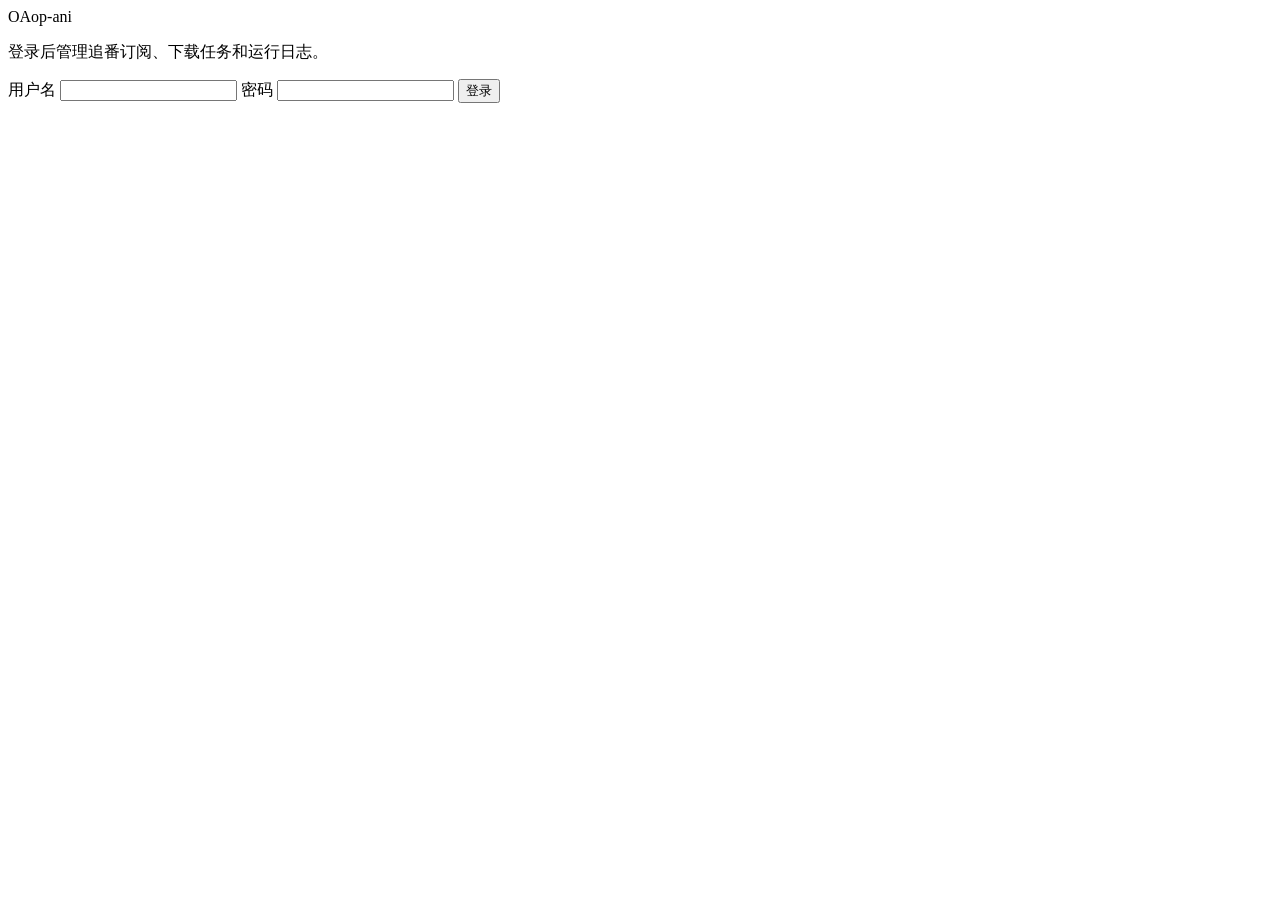
==== src/openlist_ani/adapters/inbound/http/web/login.html @ 8b9463ba "refactor: rebuild op-ani web UI" ====
<!doctype html>
<html lang="zh-CN">
<head>
  <meta charset="utf-8">
  <meta name="viewport" content="width=device-width, initial-scale=1">
  <title>登录 · op-ani</title>
  <link rel="stylesheet" href="/assets/css/tokens.css">
  <link rel="stylesheet" href="/assets/css/app.css">
</head>
<body class="login-page">
  <main class="login-card">
    <div class="brand brand-large"><span class="brand-mark">OA</span><span>op-ani</span></div>
    <p class="muted">登录后管理追番订阅、下载任务和运行日志。</p>
    <form id="loginForm" class="stack-form">
      <label for="username">用户名</label>
      <input id="username" name="username" autocomplete="username" required>
      <label for="password">密码</label>
      <input id="password" name="password" type="password" autocomplete="current-password" required>
      <button class="primary-button" id="loginButton" type="submit">登录</button>
      <p class="form-error" id="loginError" role="alert"></p>
    </form>
  </main>
  <script type="module">
    const form = document.querySelector('#loginForm');
    const button = document.querySelector('#loginButton');
    const error = document.querySelector('#loginError');
    form.addEventListener('submit', async (event) => {
      event.preventDefault();
      button.disabled = true;
      error.textContent = '';
      try {
        const response = await fetch('/api/auth/login', {
          method: 'POST',
          headers: {'Content-Type': 'application/json'},
          body: JSON.stringify({
            username: form.username.value.trim(),
            password: form.password.value,
          }),
        });
        const data = await response.json().catch(() => ({}));
        if (!response.ok) throw new Error(data.detail || '登录失败');
        location.href = '/';
      } catch (err) {
        error.textContent = err.message || '登录失败';
        button.disabled = false;
      }
    });
  </script>
</body>
</html>
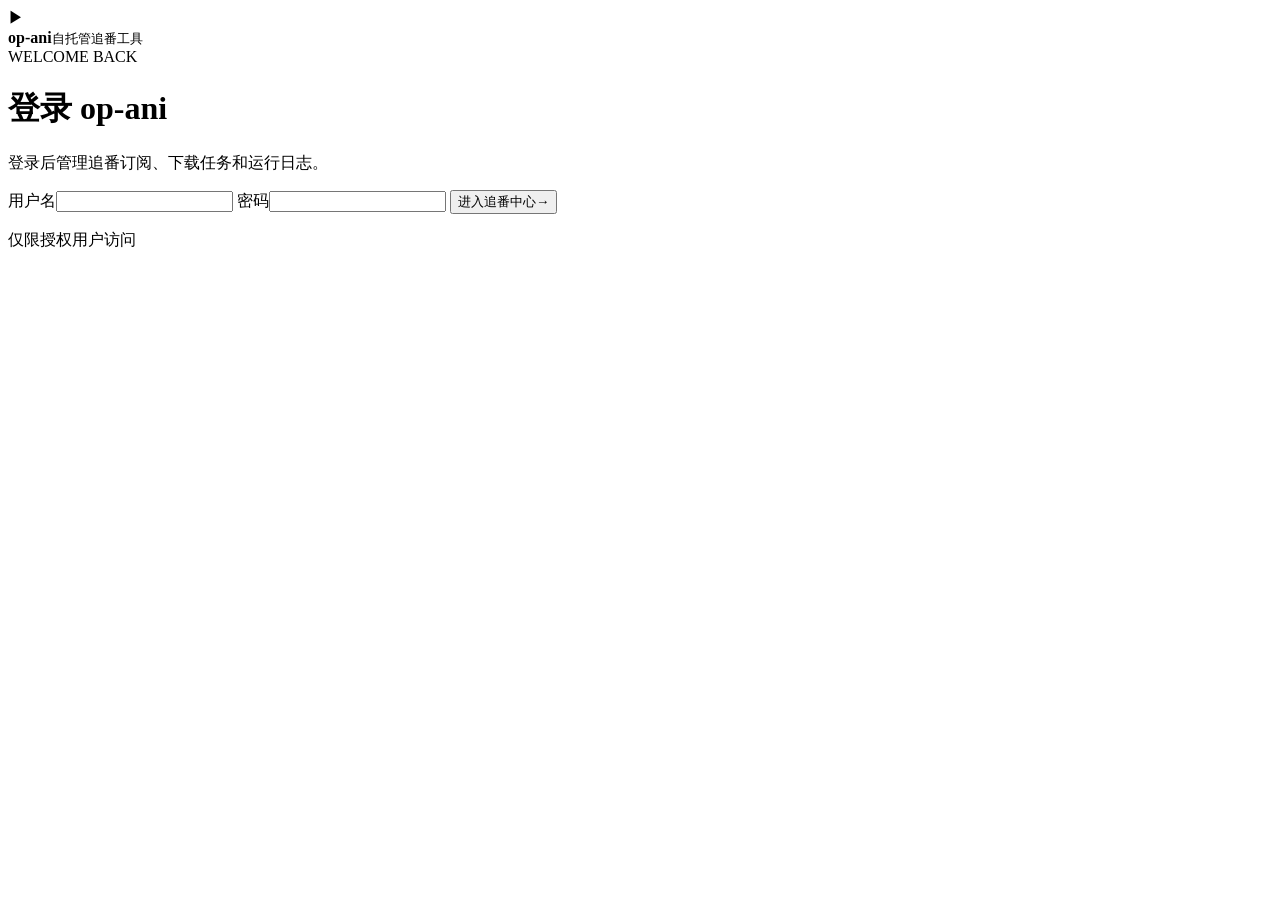
==== commit f47e202e: "fix: persist login session and polish auth page" ====
--- a/src/openlist_ani/adapters/inbound/http/web/login.html
+++ b/src/openlist_ani/adapters/inbound/http/web/login.html
@@ -5,20 +5,24 @@
   <meta name="viewport" content="width=device-width, initial-scale=1">
   <title>登录 · op-ani</title>
   <link rel="stylesheet" href="/assets/css/tokens.css">
+  <link rel="stylesheet" href="/assets/css/components.css">
   <link rel="stylesheet" href="/assets/css/app.css">
 </head>
 <body class="login-page">
   <main class="login-card">
-    <div class="brand brand-large"><span class="brand-mark">OA</span><span>op-ani</span></div>
-    <p class="muted">登录后管理追番订阅、下载任务和运行日志。</p>
+    <div class="login-brand"><span class="brand-mark">▶</span><div><strong>op-ani</strong><small>自托管追番工具</small></div></div>
+    <div class="login-heading">
+      <span class="eyebrow">WELCOME BACK</span>
+      <h1>登录 op-ani</h1>
+      <p class="muted">登录后管理追番订阅、下载任务和运行日志。</p>
+    </div>
     <form id="loginForm" class="stack-form">
-      <label for="username">用户名</label>
-      <input id="username" name="username" autocomplete="username" required>
-      <label for="password">密码</label>
-      <input id="password" name="password" type="password" autocomplete="current-password" required>
-      <button class="primary-button" id="loginButton" type="submit">登录</button>
+      <label class="login-field" for="username"><span>用户名</span><input id="username" name="username" autocomplete="username" required></label>
+      <label class="login-field" for="password"><span>密码</span><input id="password" name="password" type="password" autocomplete="current-password" required></label>
+      <button class="primary-button login-button" id="loginButton" type="submit"><span>进入追番中心</span><b>→</b></button>
       <p class="form-error" id="loginError" role="alert"></p>
     </form>
+    <p class="login-footnote">仅限授权用户访问</p>
   </main>
   <script type="module">
     const form = document.querySelector('#loginForm');
@@ -33,8 +37,8 @@
           method: 'POST',
           headers: {'Content-Type': 'application/json'},
           body: JSON.stringify({
-            username: form.username.value.trim(),
-            password: form.password.value,
+            username: document.querySelector('#username').value.trim(),
+            password: document.querySelector('#password').value,
           }),
         });
         const data = await response.json().catch(() => ({}));
